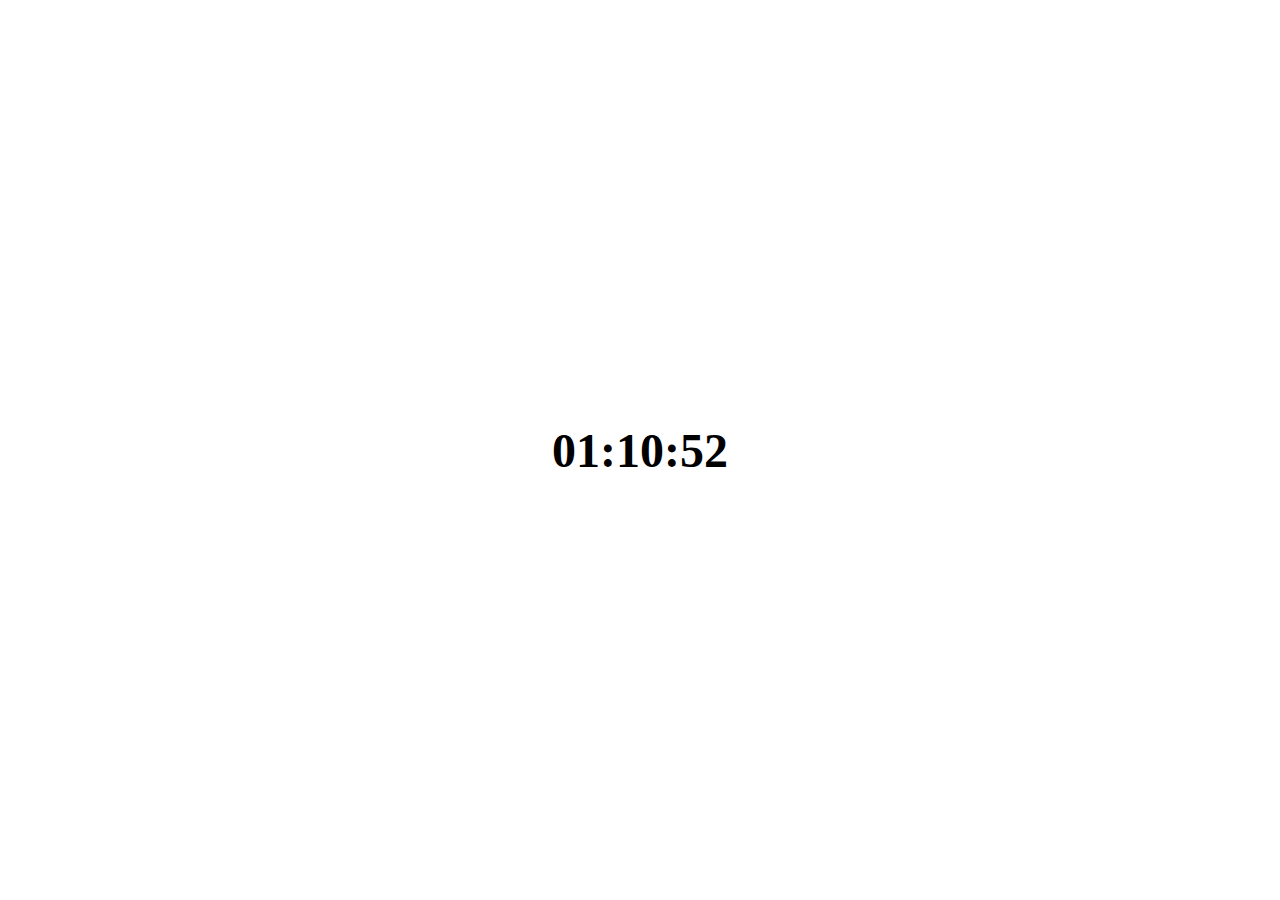
==== new_year_free_bird/free_bird.html @ 3fd0ebe7 "Initial commit" ====
<!DOCTYPE html>
<html lang="en">
<head>
    <meta charset="UTF-8">
    <meta name="viewport" content="width=device-width, initial-scale=1.0">
    <link rel="stylesheet" href="style.css">
    <title>Midnight Surprise</title>
</head>
<body>
    <div id="clock" class="big-bold-text"></div>
    <video id="midnightVideo" class="hidden" loop muted autoplay>
        <source src="video.mp4" type="video/mp4">
    </video>
    <script src="script.js"></script>
</body>
</html>
---- new_year_free_bird/style.css ----
body {
    margin: 0;
    overflow: hidden;
}

#clock {
    position: absolute;
    top: 50%;
    left: 50%;
    transform: translate(-50%, -50%);
    font-size: 3em;
    font-weight: bold;
}

#midnightVideo {
    position: absolute;
    top: 0;
    left: 0;
    width: 100%;
    height: 100%;
    opacity: 0.5; /* Set the opacity to 50% */
}

.hidden {
    display: none;
}
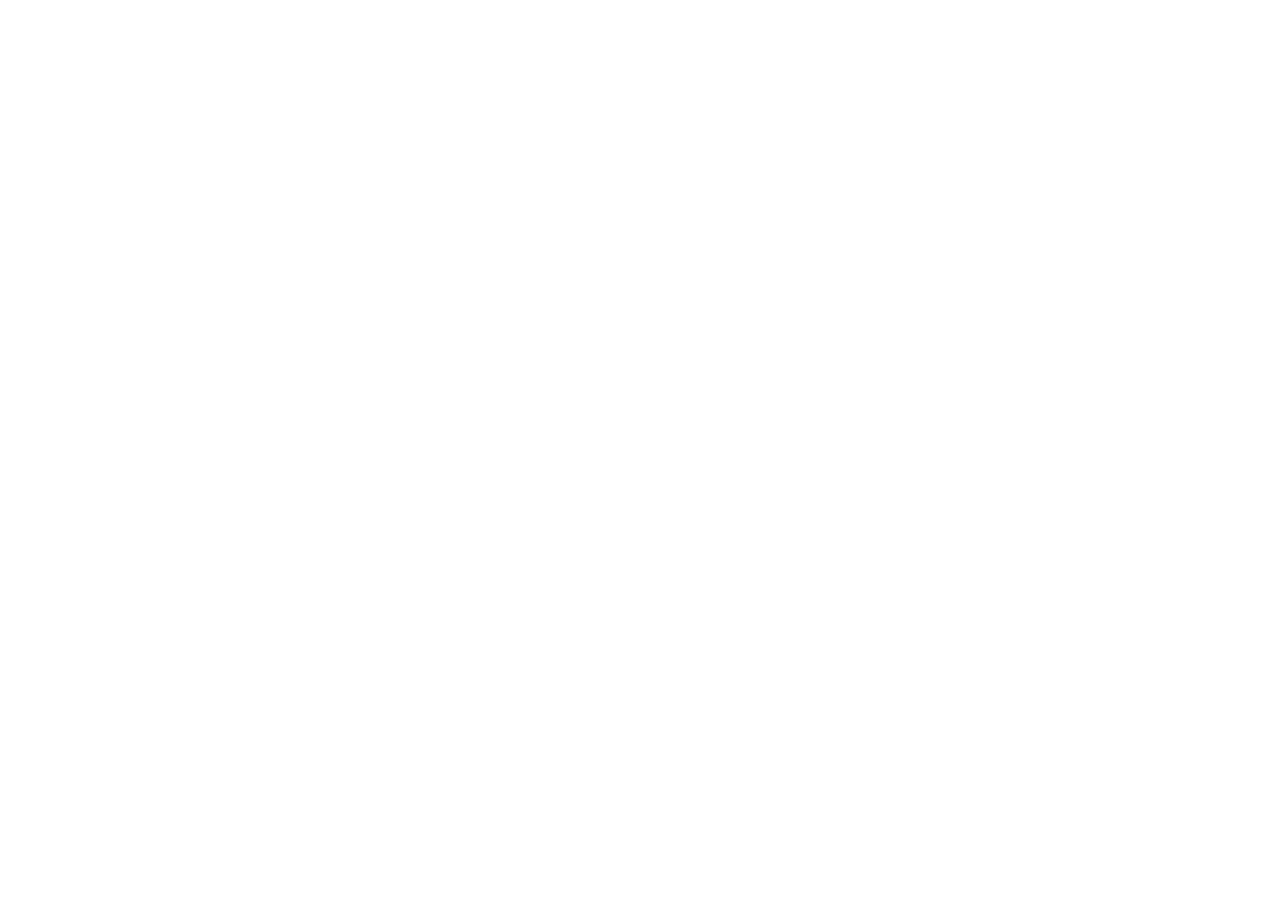
==== commit b9327fce: "asdf" ====
(no text change in the page or its own stylesheets)
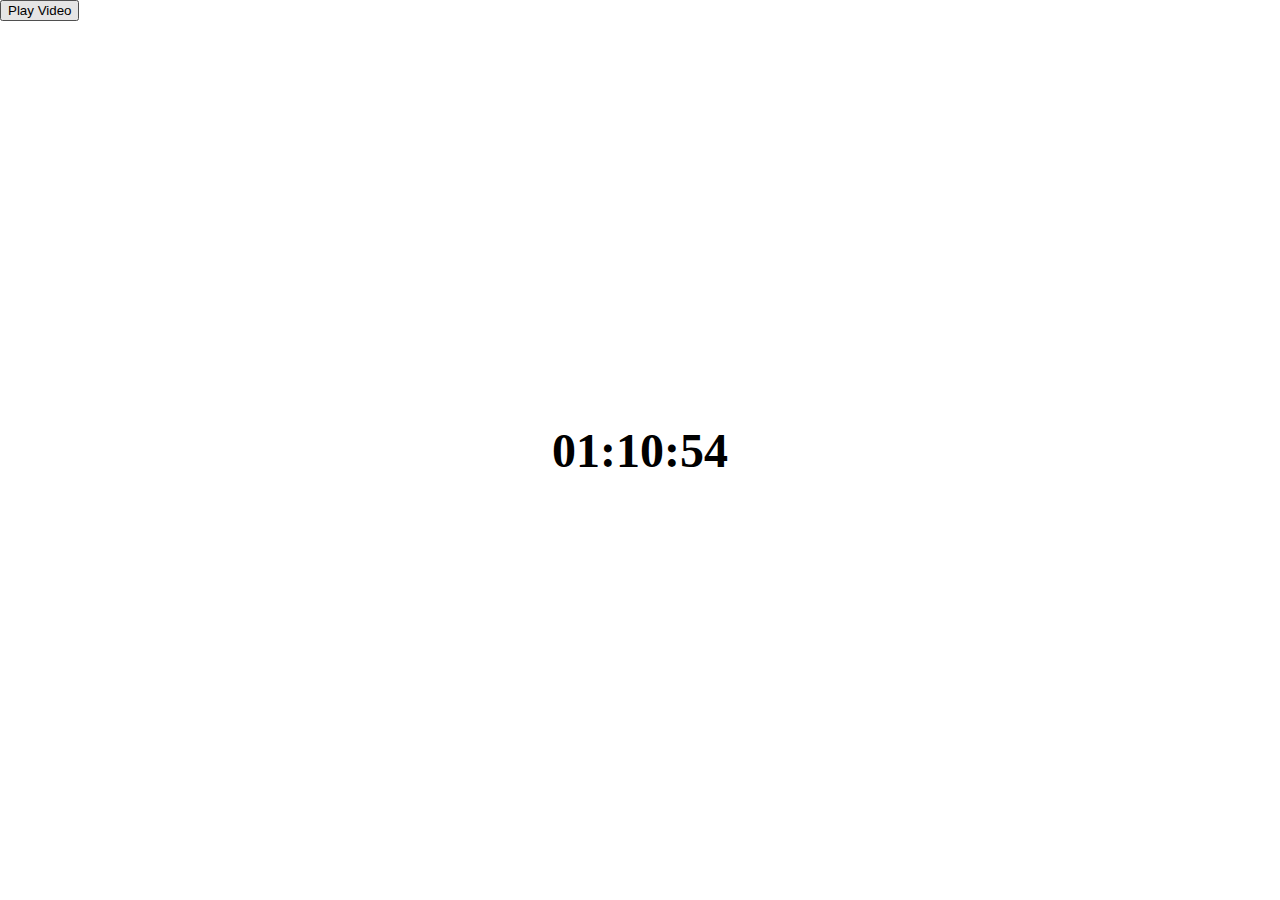
==== commit 7b5aab2f: "bird" ====
--- a/new_year_free_bird/free_bird.html
+++ b/new_year_free_bird/free_bird.html
@@ -11,6 +11,7 @@
     <video id="midnightVideo" class="hidden" loop muted autoplay>
         <source src="video.mp4" type="video/mp4">
     </video>
+    <button id="playVideoButton">Play Video</button>
     <script src="script.js"></script>
 </body>
 </html>
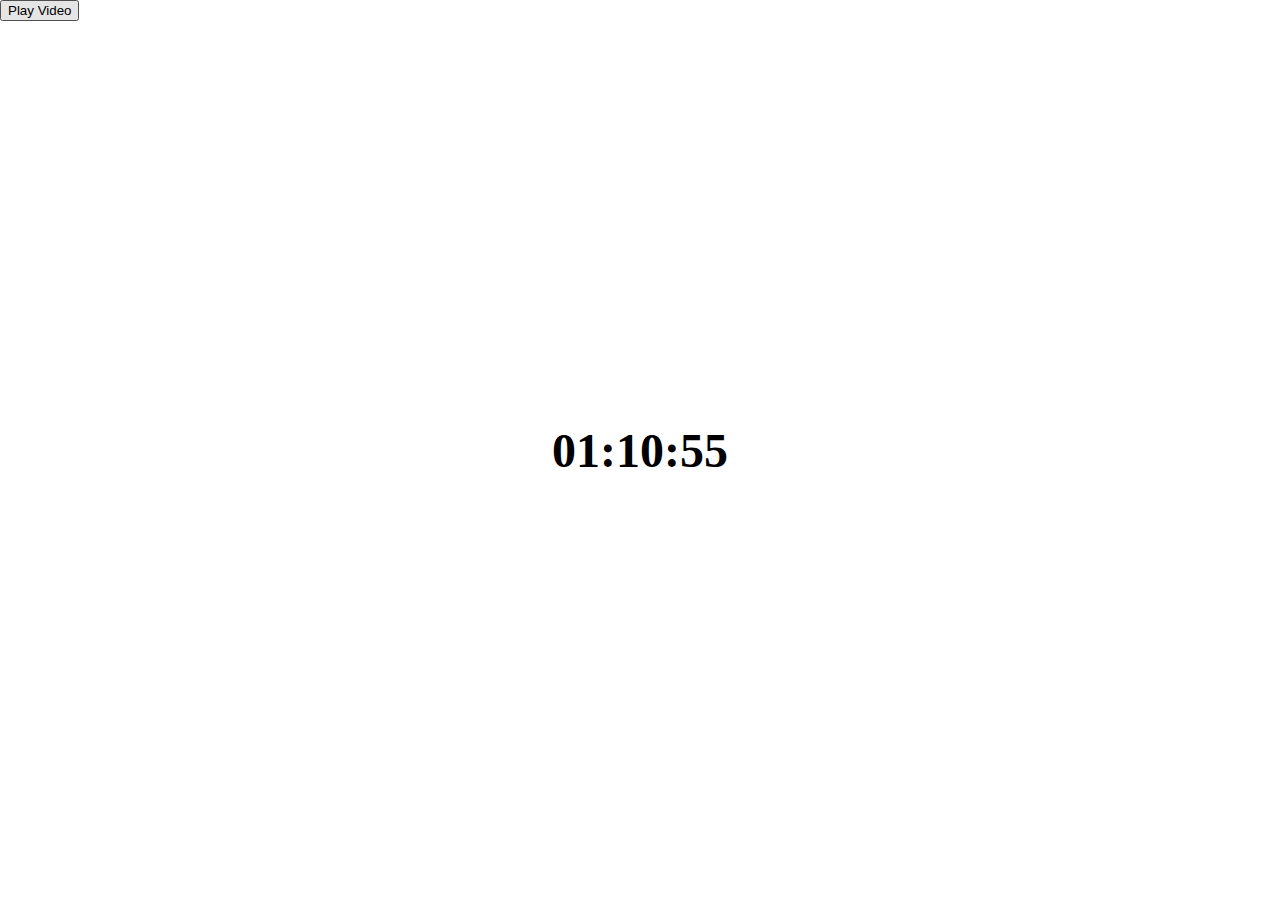
==== commit 355aa27d: "Removed video loop" ====
--- a/new_year_free_bird/free_bird.html
+++ b/new_year_free_bird/free_bird.html
@@ -8,7 +8,7 @@
 </head>
 <body>
     <div id="clock" class="big-bold-text"></div>
-    <video id="midnightVideo" class="hidden" loop muted autoplay>
+    <video id="midnightVideo" class="hidden" muted autoplay>
         <source src="video.mp4" type="video/mp4">
     </video>
     <button id="playVideoButton">Play Video</button>
